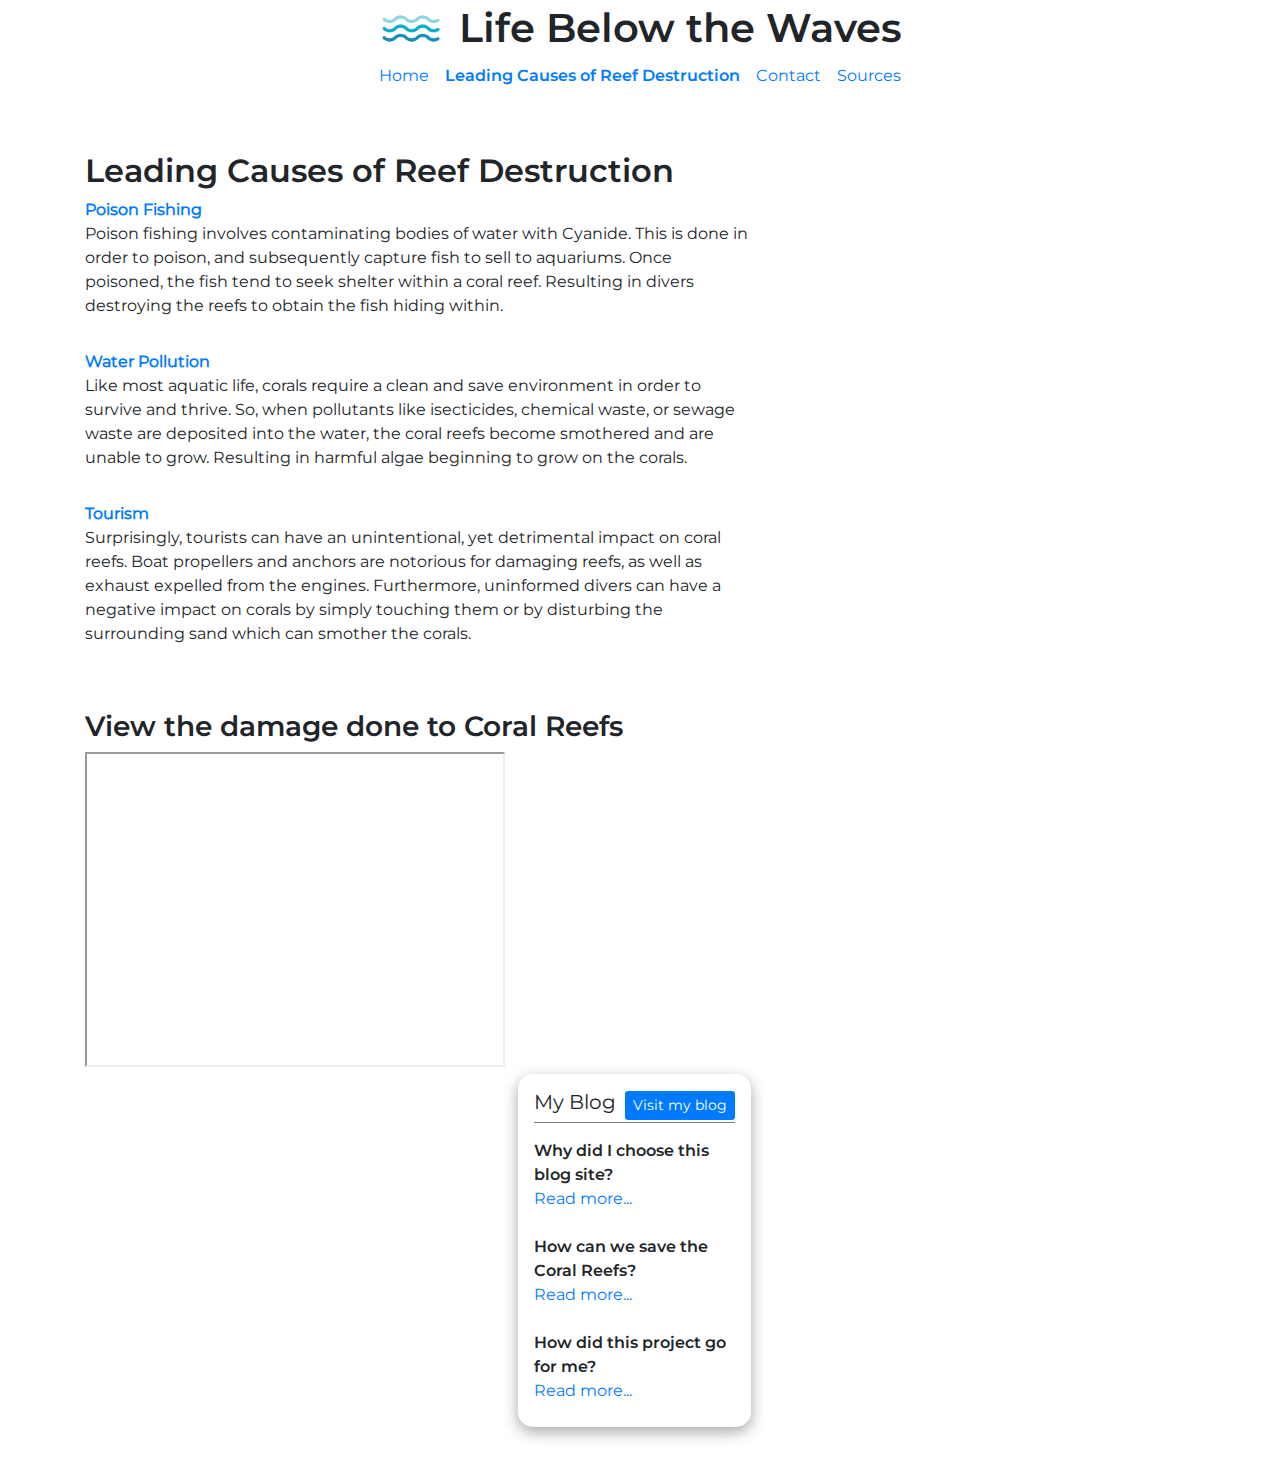
==== Page 2.html @ a54b1504 "Add files via upload" ====
<!DOCTYPE html>
<html lang="en">
    <head>
        <title>Life Below the Waves</title>

        <meta charset="utf-8" />
        <meta name="viewport" content="width=device-width, initial-scale=1" />
        <link rel="stylesheet" href="./styles.css" />
        <link rel="stylesheet" href="https://maxcdn.bootstrapcdn.com/bootstrap/4.5.0/css/bootstrap.min.css" />
        <script src="https://ajax.googleapis.com/ajax/libs/jquery/3.5.1/jquery.min.js"></script>
        <link rel="stylesheet" href="./styles.css" />
        <script src="https://cdnjs.cloudflare.com/ajax/libs/popper.js/1.16.0/umd/popper.min.js"></script>
        <script src="https://maxcdn.bootstrapcdn.com/bootstrap/4.5.0/js/bootstrap.min.js"></script>
    </head>

    <body>
        <div class="container my-container">
            <div class="page-header">
                <img class="navbar-image" src="./images/wave.png" alt="waves" />
                <h1>Life Below the Waves</h1>
            </div>
            <div class="navbar-container">
                <a class="navbar-link" href="index.html">Home</a>
                <a class="navbar-link-clicked" href="Page 2.html">Leading Causes of Reef Destruction</a>
                <a class="navbar-link" href="contact.html">Contact</a>
                <a class="navbar-link" href="services.html">Sources</a>
                
            </div>
            <div class="page-content">
                <div class="main-content">
                    <div>
                        <div class="hero-container">
                            <h2 class="hero-header">Leading Causes of Reef Destruction</h2>
                            </div>
                        
            <dl>
                <dt><a href="https://www.earth.com/news/blast-fishing-technique-impact/" target="_blank"> Poison Fishing </a></dt>
                <dd> Poison fishing involves contaminating bodies of water with Cyanide. This is done in order to poison, and subsequently capture fish to sell to aquariums. Once poisoned, the fish tend to seek shelter within a coral reef. Resulting in divers destroying the reefs to obtain the fish hiding within. </dd>
                <br>
                <dt><a href="https://floridakeys.noaa.gov/corals/pollution.html#:~:text=When%20sediment%20and%20other%20pollutants,food%20structures%20on%20the%20reef." target="_blank"> Water Pollution    </a></dt>
                <dd> Like most aquatic life, corals require a clean and save environment in order to survive and thrive. So, when pollutants like isecticides, chemical waste, or sewage waste are deposited into the water, the coral reefs become smothered and are unable to grow. Resulting in harmful algae beginning to grow on the corals. </dd>
                <br>
                <dt><a href="https://www.womeninoceanscience.com/blog/2020/5/26/the-unintended-impacts-of-tourism-on-coral-reefs" target="_blank">Tourism </a></dt>
                <dd> Surprisingly, tourists can have an unintentional, yet detrimental impact on coral reefs. Boat propellers and anchors are notorious for damaging reefs, as well as exhaust expelled from the engines. Furthermore, uninformed divers can have a negative impact on corals by simply touching them or by disturbing the surrounding sand which can smother the corals.   </dd>
            </dl>
        </div>
    </div>
    </div>

            <br><br>
            <div class="page-content">
                <div class="main-content">
                        <div class="hero-container">
                            <h3 class="hero-header"> View the damage done to Coral Reefs </h3>
            <iframe width="420" height="315"
                        src="https://www.youtube.com/embed/PdRZJPfj2mA">
                    </iframe>
                    <br>
                        </div>
                <div class="blog-content">
                    <div class="blog-header-button-container">
                        <h5>My Blog</h5>
                        <a class="btn-primary btn-sm" role="button" href="https://medium.com/@music8000" target="_blank"> Visit my blog </a>
                    </div>
                    <div class="blog-post-and-link">
                        <div class="blog-header">Why did I choose this blog site?</div>
                        <a href="https://medium.com/@music8000/life-below-the-waves-92e9e5f427f" target="_blank">Read more...</a>
                        <br><br>
                        <div class="blog-header">How can we save the Coral Reefs?</div>
                        <a href="https://medium.com/@music8000/how-can-we-save-the-coral-reefs-932ef600ff60" target="_blank">Read more...</a>
                        <br><br>
                        <div class="blog-header">How did this project go for me?</div>
                        <a href="https://medium.com/@music8000/how-did-this-project-go-for-me-46a0d629147a" target="_blank">Read more...</a>
                    </div>
                </div>                                
            </div>
            </div>
        </body>
---- styles.css ----
html,
body {
    margin: 0;
    padding: 0;
    max-width: 100%;
    overflow-x: hidden;
    font-family: 'Mont-R';
}

/* Fonts */
/* Spartan-ExtraLight */
@font-face {
    font-family: 'Mont-L';
    src: url('./fonts/Montserrat-Light.ttf') format('truetype');
}
/* Spartan-Regular */
@font-face {
    font-family: 'Mont-R';
    src: url('./fonts/Montserrat-Regular.ttf') format('truetype');
}
/* Spartan-SemiBold */
@font-face {
    font-family: 'Mont-B';
    src: url('./fonts/Montserrat-SemiBold.ttf') format('truetype');
}

.my-container {
    margin-bottom: 2rem;
}

.page-header {
    display: flex;
    justify-content: center;
    align-items: center;
    font-family: 'Mont-B';
}

.navbar-container {
    display: flex;
    justify-content: center;
    gap: 1rem;
    margin-bottom: 4rem;
}

.navbar-link-clicked {
    font-family: 'Mont-B';
}

.navbar-image {
    height: 4rem;
    margin-right: 1rem;
}

.hero-container {
}

.hero-header {
    font-family: 'Mont-B';
}

.page-content {
    display: flex;
}

.main-content {
    width: 60%;
}

.blog-content {
    border-radius: 15px;
    box-shadow: rgba(0, 0, 0, 0.35) 0px 5px 15px;
    width: 35%;
    margin-left: auto;
    padding: 1rem;
}

.blog-header-button-container {
    display: flex;
    justify-content: space-between;
    align-items: center;
    border-bottom: 1px solid gray;
    margin-bottom: 1rem;
}

.blog-header {
    font-size: 1rem;
    font-family: 'Mont-B';
}

.blog-post-and-link {
    margin-bottom: 0.5rem;
}

.ocean-image {
    width: 100%;
}

.contact-container {
    width: 60%;
    margin: 0 auto;
    border-radius: 15px;
    box-shadow: rgba(0, 0, 0, 0.35) 0px 5px 15px;
    padding: 1rem;
    margin-bottom: 2rem;
}

.services-container {
    display: grid;
    grid-template-columns: 2fr 2fr 2fr;
    margin-bottom: 2rem;
    gap: 2rem;
}

.services-content-container {
    border-radius: 15px;
    box-shadow: rgba(0, 0, 0, 0.35) 0px 5px 15px;
    padding: 1rem;
}
---- styles.css ----
html,
body {
    margin: 0;
    padding: 0;
    max-width: 100%;
    overflow-x: hidden;
    font-family: 'Mont-R';
}

/* Fonts */
/* Spartan-ExtraLight */
@font-face {
    font-family: 'Mont-L';
    src: url('./fonts/Montserrat-Light.ttf') format('truetype');
}
/* Spartan-Regular */
@font-face {
    font-family: 'Mont-R';
    src: url('./fonts/Montserrat-Regular.ttf') format('truetype');
}
/* Spartan-SemiBold */
@font-face {
    font-family: 'Mont-B';
    src: url('./fonts/Montserrat-SemiBold.ttf') format('truetype');
}

.my-container {
    margin-bottom: 2rem;
}

.page-header {
    display: flex;
    justify-content: center;
    align-items: center;
    font-family: 'Mont-B';
}

.navbar-container {
    display: flex;
    justify-content: center;
    gap: 1rem;
    margin-bottom: 4rem;
}

.navbar-link-clicked {
    font-family: 'Mont-B';
}

.navbar-image {
    height: 4rem;
    margin-right: 1rem;
}

.hero-container {
}

.hero-header {
    font-family: 'Mont-B';
}

.page-content {
    display: flex;
}

.main-content {
    width: 60%;
}

.blog-content {
    border-radius: 15px;
    box-shadow: rgba(0, 0, 0, 0.35) 0px 5px 15px;
    width: 35%;
    margin-left: auto;
    padding: 1rem;
}

.blog-header-button-container {
    display: flex;
    justify-content: space-between;
    align-items: center;
    border-bottom: 1px solid gray;
    margin-bottom: 1rem;
}

.blog-header {
    font-size: 1rem;
    font-family: 'Mont-B';
}

.blog-post-and-link {
    margin-bottom: 0.5rem;
}

.ocean-image {
    width: 100%;
}

.contact-container {
    width: 60%;
    margin: 0 auto;
    border-radius: 15px;
    box-shadow: rgba(0, 0, 0, 0.35) 0px 5px 15px;
    padding: 1rem;
    margin-bottom: 2rem;
}

.services-container {
    display: grid;
    grid-template-columns: 2fr 2fr 2fr;
    margin-bottom: 2rem;
    gap: 2rem;
}

.services-content-container {
    border-radius: 15px;
    box-shadow: rgba(0, 0, 0, 0.35) 0px 5px 15px;
    padding: 1rem;
}
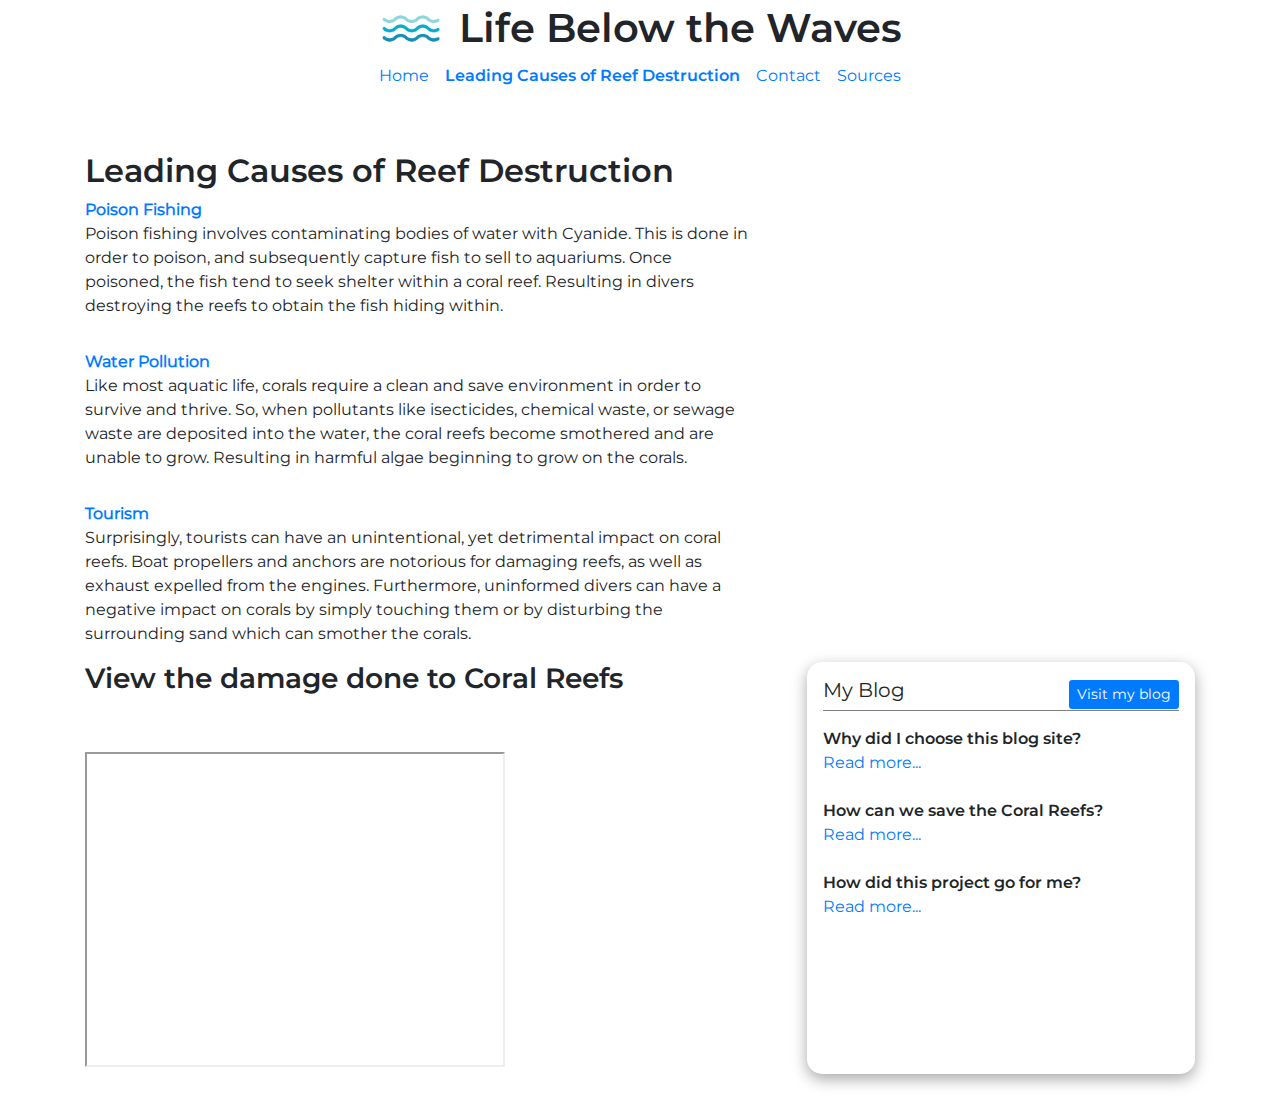
==== commit 9600a8ec: "Add files via upload" ====
--- a/Page 2.html
+++ b/Page 2.html
@@ -1,3 +1,4 @@
+
 <!DOCTYPE html>
 <html lang="en">
     <head>
@@ -24,57 +25,70 @@
                 <a class="navbar-link-clicked" href="Page 2.html">Leading Causes of Reef Destruction</a>
                 <a class="navbar-link" href="contact.html">Contact</a>
                 <a class="navbar-link" href="services.html">Sources</a>
-                
             </div>
             <div class="page-content">
                 <div class="main-content">
-                    <div>
-                        <div class="hero-container">
-                            <h2 class="hero-header">Leading Causes of Reef Destruction</h2>
-                            </div>
-                        
-            <dl>
-                <dt><a href="https://www.earth.com/news/blast-fishing-technique-impact/" target="_blank"> Poison Fishing </a></dt>
-                <dd> Poison fishing involves contaminating bodies of water with Cyanide. This is done in order to poison, and subsequently capture fish to sell to aquariums. Once poisoned, the fish tend to seek shelter within a coral reef. Resulting in divers destroying the reefs to obtain the fish hiding within. </dd>
-                <br>
-                <dt><a href="https://floridakeys.noaa.gov/corals/pollution.html#:~:text=When%20sediment%20and%20other%20pollutants,food%20structures%20on%20the%20reef." target="_blank"> Water Pollution    </a></dt>
-                <dd> Like most aquatic life, corals require a clean and save environment in order to survive and thrive. So, when pollutants like isecticides, chemical waste, or sewage waste are deposited into the water, the coral reefs become smothered and are unable to grow. Resulting in harmful algae beginning to grow on the corals. </dd>
-                <br>
-                <dt><a href="https://www.womeninoceanscience.com/blog/2020/5/26/the-unintended-impacts-of-tourism-on-coral-reefs" target="_blank">Tourism </a></dt>
-                <dd> Surprisingly, tourists can have an unintentional, yet detrimental impact on coral reefs. Boat propellers and anchors are notorious for damaging reefs, as well as exhaust expelled from the engines. Furthermore, uninformed divers can have a negative impact on corals by simply touching them or by disturbing the surrounding sand which can smother the corals.   </dd>
-            </dl>
-        </div>
-    </div>
-    </div>
+                    <div class="hero-container">
+                        <h2 class="hero-header">Leading Causes of Reef Destruction</h2>
+                    </div>
+                    <dl>
+                        <dt><a href="https://www.earth.com/news/blast-fishing-technique-impact/" target="_blank"> Poison Fishing </a></dt>
+                        <dd>
+                            Poison fishing involves contaminating bodies of water with Cyanide. This is done in order to poison, and subsequently capture fish to sell to aquariums.
+                            Once poisoned, the fish tend to seek shelter within a coral reef. Resulting in divers destroying the reefs to obtain the fish hiding within.
+                        </dd>
+                        <br />
+                        <dt>
+                            <a
+                                href="https://floridakeys.noaa.gov/corals/pollution.html#:~:text=When%20sediment%20and%20other%20pollutants,food%20structures%20on%20the%20reef."
+                                target="_blank"
+                            >
+                                Water Pollution
+                            </a>
+                        </dt>
+                        <dd>
+                            Like most aquatic life, corals require a clean and save environment in order to survive and thrive. So, when pollutants like isecticides, chemical
+                            waste, or sewage waste are deposited into the water, the coral reefs become smothered and are unable to grow. Resulting in harmful algae beginning to
+                            grow on the corals.
+                        </dd>
+                        <br />
+                        <dt><a href="https://www.womeninoceanscience.com/blog/2020/5/26/the-unintended-impacts-of-tourism-on-coral-reefs" target="_blank">Tourism </a></dt>
+                        <dd>
+                            Surprisingly, tourists can have an unintentional, yet detrimental impact on coral reefs. Boat propellers and anchors are notorious for damaging reefs,
+                            as well as exhaust expelled from the engines. Furthermore, uninformed divers can have a negative impact on corals by simply touching them or by
+                            disturbing the surrounding sand which can smother the corals.
+                        </dd>
+                    </dl>
+                </div>
+            </div>
 
-            <br><br>
             <div class="page-content">
                 <div class="main-content">
-                        <div class="hero-container">
-                            <h3 class="hero-header"> View the damage done to Coral Reefs </h3>
-            <iframe width="420" height="315"
-                        src="https://www.youtube.com/embed/PdRZJPfj2mA">
-                    </iframe>
-                    <br>
-                        </div>
+                    <div class="hero-container">
+                        <h3 class="hero-header">View the damage done to Coral Reefs</h3>
+                        <br><br>
+                        <iframe width="420" height="315" src="https://www.youtube.com/embed/PdRZJPfj2mA"> </iframe>
+                        <br />
+                    </div>
+                </div>
+            
                 <div class="blog-content">
                     <div class="blog-header-button-container">
-                        <h5>My Blog</h5>
+                    <h5>My Blog</h5>
                         <a class="btn-primary btn-sm" role="button" href="https://medium.com/@music8000" target="_blank"> Visit my blog </a>
                     </div>
-                    <div class="blog-post-and-link">
-                        <div class="blog-header">Why did I choose this blog site?</div>
-                        <a href="https://medium.com/@music8000/life-below-the-waves-92e9e5f427f" target="_blank">Read more...</a>
-                        <br><br>
-                        <div class="blog-header">How can we save the Coral Reefs?</div>
-                        <a href="https://medium.com/@music8000/how-can-we-save-the-coral-reefs-932ef600ff60" target="_blank">Read more...</a>
-                        <br><br>
-                        <div class="blog-header">How did this project go for me?</div>
-                        <a href="https://medium.com/@music8000/how-did-this-project-go-for-me-46a0d629147a" target="_blank">Read more...</a>
-                    </div>
-                </div>                                
+                        <div class="blog-post-and-link">
+                            <div class="blog-header">Why did I choose this blog site?</div>
+                            <a href="https://medium.com/@music8000/life-below-the-waves-92e9e5f427f" target="_blank">Read more...</a>
+                            <br /><br />
+                            <div class="blog-header">How can we save the Coral Reefs?</div>
+                            <a href="https://medium.com/@music8000/how-can-we-save-the-coral-reefs-932ef600ff60" target="_blank">Read more...</a>
+                            <br /><br />
+                            <div class="blog-header">How did this project go for me?</div>
+                            <a href="https://medium.com/@music8000/how-did-this-project-go-for-me-46a0d629147a" target="_blank">Read more...</a>
+                        </div>
+                </div>
             </div>
-            </div>
-        </body>
-            
-                    +        </div>
+    </body>
+</html>
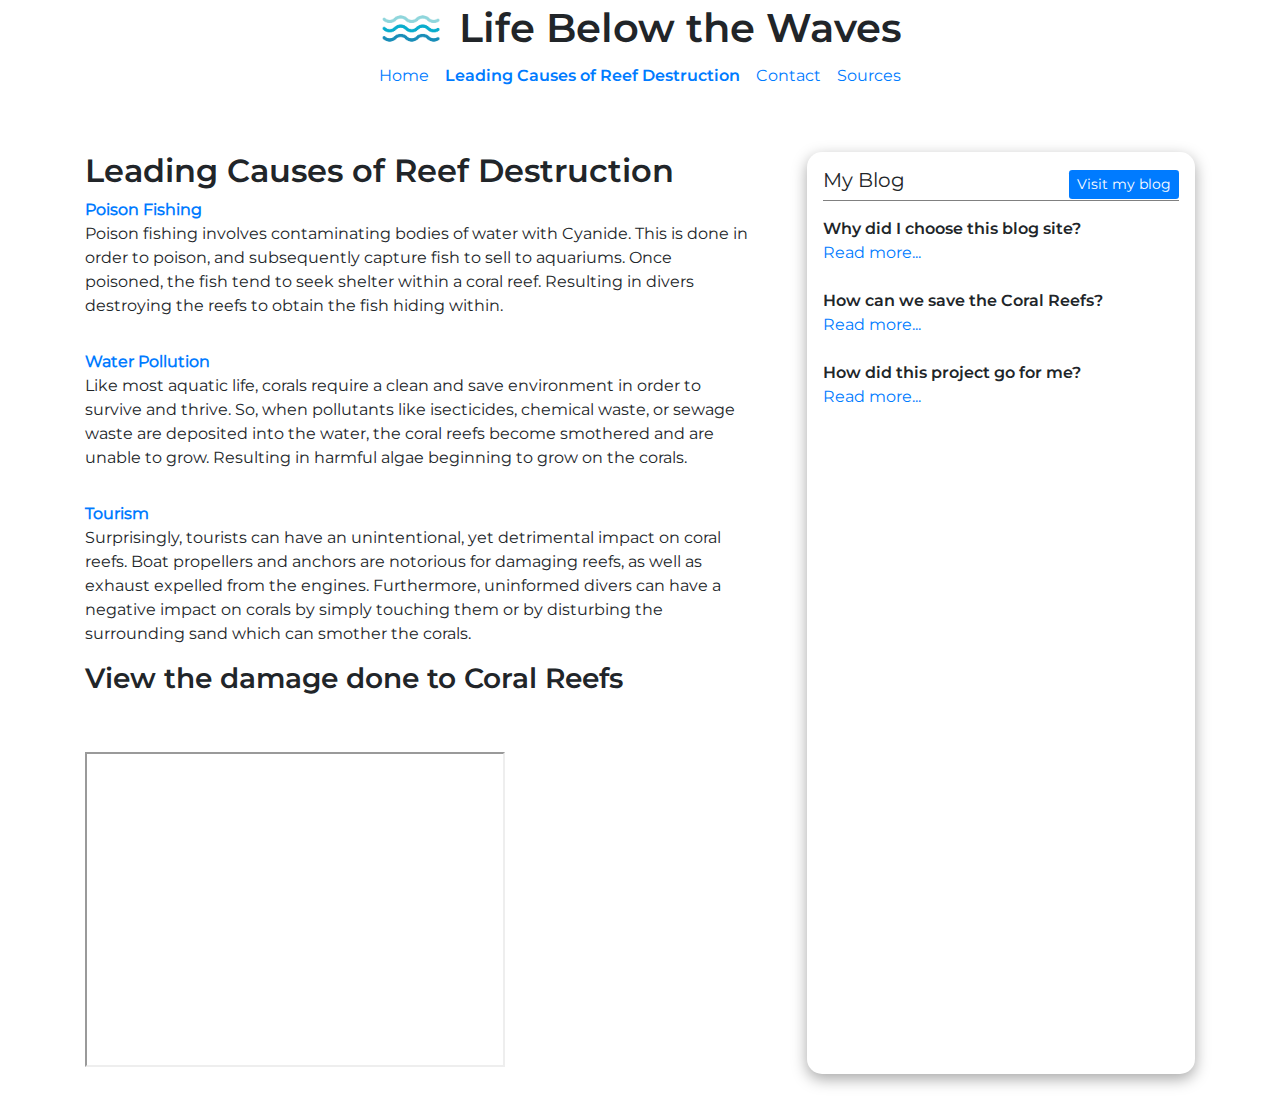
==== commit 2dcc86e5: "Page restructure" ====
--- a/Page 2.html
+++ b/Page 2.html
@@ -1,4 +1,3 @@
-
 <!DOCTYPE html>
 <html lang="en">
     <head>
@@ -59,34 +58,30 @@
                             disturbing the surrounding sand which can smother the corals.
                         </dd>
                     </dl>
-                </div>
-            </div>
 
-            <div class="page-content">
-                <div class="main-content">
                     <div class="hero-container">
                         <h3 class="hero-header">View the damage done to Coral Reefs</h3>
-                        <br><br>
+                        <br /><br />
                         <iframe width="420" height="315" src="https://www.youtube.com/embed/PdRZJPfj2mA"> </iframe>
                         <br />
                     </div>
                 </div>
-            
+
                 <div class="blog-content">
                     <div class="blog-header-button-container">
-                    <h5>My Blog</h5>
+                        <h5>My Blog</h5>
                         <a class="btn-primary btn-sm" role="button" href="https://medium.com/@music8000" target="_blank"> Visit my blog </a>
                     </div>
-                        <div class="blog-post-and-link">
-                            <div class="blog-header">Why did I choose this blog site?</div>
-                            <a href="https://medium.com/@music8000/life-below-the-waves-92e9e5f427f" target="_blank">Read more...</a>
-                            <br /><br />
-                            <div class="blog-header">How can we save the Coral Reefs?</div>
-                            <a href="https://medium.com/@music8000/how-can-we-save-the-coral-reefs-932ef600ff60" target="_blank">Read more...</a>
-                            <br /><br />
-                            <div class="blog-header">How did this project go for me?</div>
-                            <a href="https://medium.com/@music8000/how-did-this-project-go-for-me-46a0d629147a" target="_blank">Read more...</a>
-                        </div>
+                    <div class="blog-post-and-link">
+                        <div class="blog-header">Why did I choose this blog site?</div>
+                        <a href="https://medium.com/@music8000/life-below-the-waves-92e9e5f427f" target="_blank">Read more...</a>
+                        <br /><br />
+                        <div class="blog-header">How can we save the Coral Reefs?</div>
+                        <a href="https://medium.com/@music8000/how-can-we-save-the-coral-reefs-932ef600ff60" target="_blank">Read more...</a>
+                        <br /><br />
+                        <div class="blog-header">How did this project go for me?</div>
+                        <a href="https://medium.com/@music8000/how-did-this-project-go-for-me-46a0d629147a" target="_blank">Read more...</a>
+                    </div>
                 </div>
             </div>
         </div>
